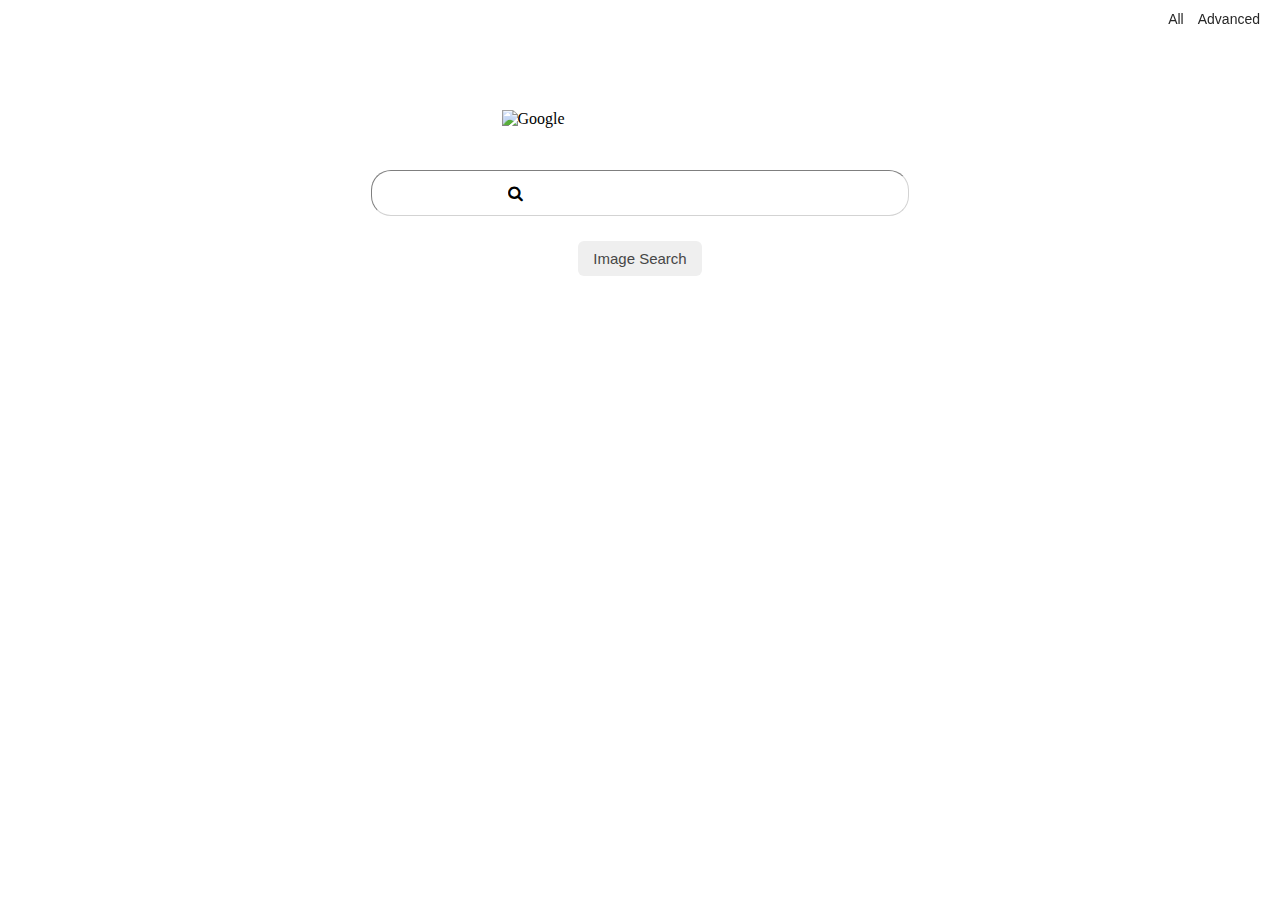
==== gimages.html @ cb027d99 "ff" ====
<!DOCTYPE html>
<html lang="en">
    <head>

        <title> Google Search
        </title>
        <link rel="stylesheet" href= "https://cdnjs.cloudflare.com/ajax/libs/font-awesome/4.7.0/css/font-awesome.min.css">
        <style>
            
            
            input[type=submit]:hover{
                color: black;
                border: solid rgb(211, 211, 211);
            }
            

            input[type=text]:hover {
                box-shadow:0 0 8px rgb(211, 211, 211);
                border: solid rgb(211, 211, 211);
                
            }
            img{
                display: block;
                margin-right: auto;
                margin-left: auto;
                margin-top: 110px;
                
            }
            input[type=text] {
                outline: none;
                display: block;
                margin-right: auto;
                margin-left: auto;
                margin-top: 42px;
                padding: 8px 8px;
                text-indent: 20px;
                height: 28px;
                border-radius: 20px;
                border-width: thin;
                border-color: lightgrey;
                font-size: 18px;
                font-weight: 100;}

            .search{
                
                text-align: center;
                display: block;
                margin-right: auto;
                margin-left: auto;
                padding-top: 25px;
                padding-bottom: 2px;
                padding-left: 15px;
                padding-right: 15px;
                border-radius: 6px;
                border-color: gray;
                border-width: initial;
                font-size: 16px;
                font-weight:lighter; 
                
            }
                
            input[type=submit] {
                position: relative;
                padding-top: 2px;
                padding-bottom: 2px;
                padding-left: 15px;
                padding-right: 15px;
                border-radius: 6px;
                border-color: gray;
                border-width: 0px;
                height: 35px;
                font-size: 15px;
                font-weight: lighter;
                color: rgb(70, 70, 70)
                ;}

            .Images{
                position: relative;
                top: 8px;
                margin-left: 1340px;
                right 16px;
                border-radius: 3px;
                border-color: gray;
                border-width: 0px;
                height: 30px;
                font-size: 14px;
                font-weight: lighter; 
                padding-top: 2px;
                padding-bottom: 2px;
                padding-left: 15px;
                padding-right: 15px;}   

            a:hover{
                text-decoration: underline;
            } 
            .linkk{
                position: fixed;
                display: inline-block;
                top: 10px;
                right: 15px;}

            a{
                font-family: Arial, Helvetica, sans-serif;
                font-weight: lighter;
                font-size: 14px;
                text-decoration: none;
                color:rgb(39, 39, 39);
                padding: 5px;
            } 

            .main i {
                position: absolute;
                margin-top: 15px;
                margin-left: 500px;
                margin-right: auto;}

            .icon{
                padding: 10px;
                min-width: 40px;

            }
            
        </style>   
    </head>
    <body>
        <div class=linkk>
            <a href="index.html">All</a>
            <a href="advanced.html">Advanced</a>
        </div>    
        </form>
        <img src="imagelogo.png" alt="Google" style="width:277px;">
        <div class="main">
            <form action="https://google.co.in/images">
                <i class="fa fa-search"></i> 
                <input class="input-field" type="text" name="q" style="width: 520px;">
                 
                <div class="search">
                    <input type="submit" value="Image Search"> 
                       
                    
                </div>
               
            </form>
        
        
        </div>
    </body>
</html>
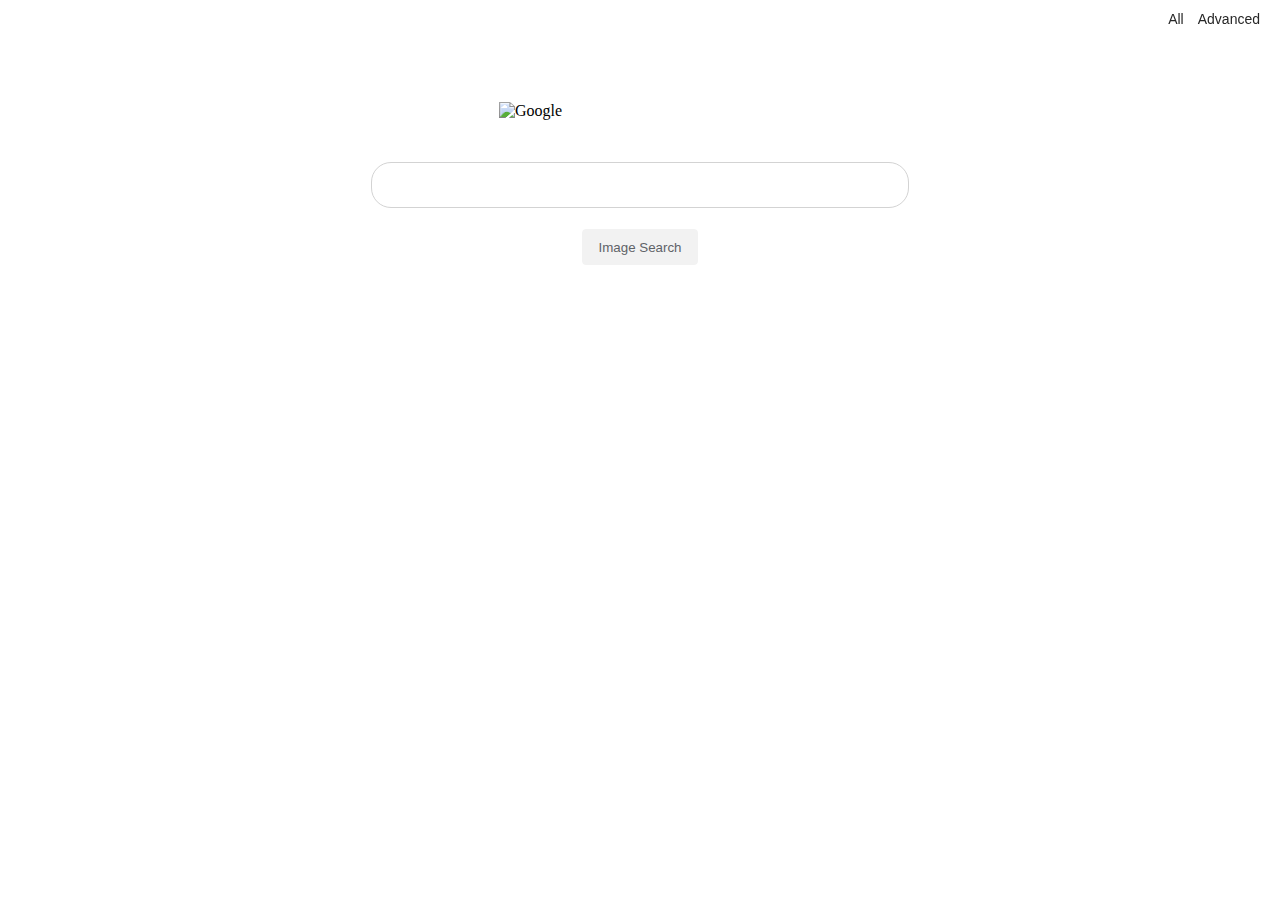
==== commit f0158293: "Add files via upload" ====
--- a/gimages.html
+++ b/gimages.html
@@ -1,148 +1,26 @@
-<!DOCTYPE html>
-<html lang="en">
-    <head>
-
-        <title> Google Search
-        </title>
-        <link rel="stylesheet" href= "https://cdnjs.cloudflare.com/ajax/libs/font-awesome/4.7.0/css/font-awesome.min.css">
-        <style>
-            
-            
-            input[type=submit]:hover{
-                color: black;
-                border: solid rgb(211, 211, 211);
-            }
-            
-
-            input[type=text]:hover {
-                box-shadow:0 0 8px rgb(211, 211, 211);
-                border: solid rgb(211, 211, 211);
-                
-            }
-            img{
-                display: block;
-                margin-right: auto;
-                margin-left: auto;
-                margin-top: 110px;
-                
-            }
-            input[type=text] {
-                outline: none;
-                display: block;
-                margin-right: auto;
-                margin-left: auto;
-                margin-top: 42px;
-                padding: 8px 8px;
-                text-indent: 20px;
-                height: 28px;
-                border-radius: 20px;
-                border-width: thin;
-                border-color: lightgrey;
-                font-size: 18px;
-                font-weight: 100;}
-
-            .search{
-                
-                text-align: center;
-                display: block;
-                margin-right: auto;
-                margin-left: auto;
-                padding-top: 25px;
-                padding-bottom: 2px;
-                padding-left: 15px;
-                padding-right: 15px;
-                border-radius: 6px;
-                border-color: gray;
-                border-width: initial;
-                font-size: 16px;
-                font-weight:lighter; 
-                
-            }
-                
-            input[type=submit] {
-                position: relative;
-                padding-top: 2px;
-                padding-bottom: 2px;
-                padding-left: 15px;
-                padding-right: 15px;
-                border-radius: 6px;
-                border-color: gray;
-                border-width: 0px;
-                height: 35px;
-                font-size: 15px;
-                font-weight: lighter;
-                color: rgb(70, 70, 70)
-                ;}
-
-            .Images{
-                position: relative;
-                top: 8px;
-                margin-left: 1340px;
-                right 16px;
-                border-radius: 3px;
-                border-color: gray;
-                border-width: 0px;
-                height: 30px;
-                font-size: 14px;
-                font-weight: lighter; 
-                padding-top: 2px;
-                padding-bottom: 2px;
-                padding-left: 15px;
-                padding-right: 15px;}   
-
-            a:hover{
-                text-decoration: underline;
-            } 
-            .linkk{
-                position: fixed;
-                display: inline-block;
-                top: 10px;
-                right: 15px;}
-
-            a{
-                font-family: Arial, Helvetica, sans-serif;
-                font-weight: lighter;
-                font-size: 14px;
-                text-decoration: none;
-                color:rgb(39, 39, 39);
-                padding: 5px;
-            } 
-
-            .main i {
-                position: absolute;
-                margin-top: 15px;
-                margin-left: 500px;
-                margin-right: auto;}
-
-            .icon{
-                padding: 10px;
-                min-width: 40px;
-
-            }
-            
-        </style>   
-    </head>
-    <body>
-        <div class=linkk>
-            <a href="index.html">All</a>
-            <a href="advanced.html">Advanced</a>
-        </div>    
-        </form>
-        <img src="imagelogo.png" alt="Google" style="width:277px;">
-        <div class="main">
-            <form action="https://google.co.in/images">
-                <i class="fa fa-search"></i> 
-                <input class="input-field" type="text" name="q" style="width: 520px;">
-                 
-                <div class="search">
-                    <input type="submit" value="Image Search"> 
-                       
-                    
-                </div>
-               
-            </form>
-        
-        
-        </div>
-    </body>
-</html>
+<!DOCTYPE html>
+<html lang="en">
+    <head>
+        <meta charset="UTF-8">
+        <meta name="viewport" content="width=device-width, initial-scale=1.0">
+        <link rel="stylesheet" href="gimages_style.css">
+        <link rel="stylesheet" href= "https://cdnjs.cloudflare.com/ajax/libs/font-awesome/4.7.0/css/font-awesome.min.css">
+        
+        <title> Google Images Search</title>
+    </head>
+    <body>
+        <div class=links>
+            <a href="index.html">All</a>
+            <a href="advanced.html">Advanced</a>
+        </div>    
+        <img src="imagelogo.png" alt="Google" style="width:282px;">
+        <div>
+            <form action="https://google.co.in/images">
+                <input class="input-field" type="text" name="q" style="width: 520px;">
+                <div class='search'>
+                    <input id='is' type="submit" value="Image Search"> 
+                </div>
+            </form>
+        </div>
+    </body>
+</html>
--- a/gimages_style.css
+++ b/gimages_style.css
@@ -0,0 +1,91 @@
+#is:hover{
+    color: black;
+    border: solid lightgrey;
+    border-width: 1px;
+}
+
+
+input[type=text]:hover {
+    box-shadow:0 0 8px rgb(211, 211, 211);
+    border: transparent rgb(211, 211, 211);
+    
+}
+img{
+    display: block;
+    margin-right: auto;
+    margin-left: auto;
+    margin-top: 102px;
+    
+}
+input[type=text] {
+    outline: none;
+    display: block;
+    margin-right: auto;
+    margin-left: auto;
+    margin-top: 42px;
+    padding: 8px 8px;
+    text-indent: 25px;
+    background-image: url('https://static.thenounproject.com/png/138572-200.png') ;
+    background-position: 10px 14px;
+    background-repeat: no-repeat;
+    background-size: 15px;
+    height: 28px;
+    border: solid 1px rgb(211, 211, 211);
+    border-radius: 20px;
+    border-width: thin;
+    border-color: lightgrey;
+    font-size: 18px;
+    font-weight: 100;}
+
+.search{
+    
+    text-align: center;
+    display: block;
+    margin-right: auto;
+    margin-left: auto;
+    padding-top: 10px;
+    padding-bottom: 2px;
+    padding-left: 15px;
+    padding-right: 15px;
+    border-radius: 6px;
+    border-color: gray;
+    border-width: initial;
+    font-size: 16px;
+    font-weight:lighter; 
+    
+}
+    
+#is{
+    background-color: #f2f2f2;
+    border: 1px solid #f2f2f2;
+    border-radius: 4px;
+    color: #5F6368;
+    margin: 11px 4px;
+    padding: 0 16px;
+    line-height: 27px;
+    height: 36px;
+    min-width: 54px;
+    text-align: center;
+    cursor: pointer;
+    user-select: none;
+
+}
+
+  
+
+a:hover{
+    text-decoration: underline;
+} 
+.links{
+    position: fixed;
+    display: inline-block;
+    top: 10px;
+    right: 15px;}
+
+a{
+    font-family: Arial, Helvetica, sans-serif;
+    font-weight: lighter;
+    font-size: 14px;
+    text-decoration: none;
+    color:rgb(39, 39, 39);
+    padding: 5px;}